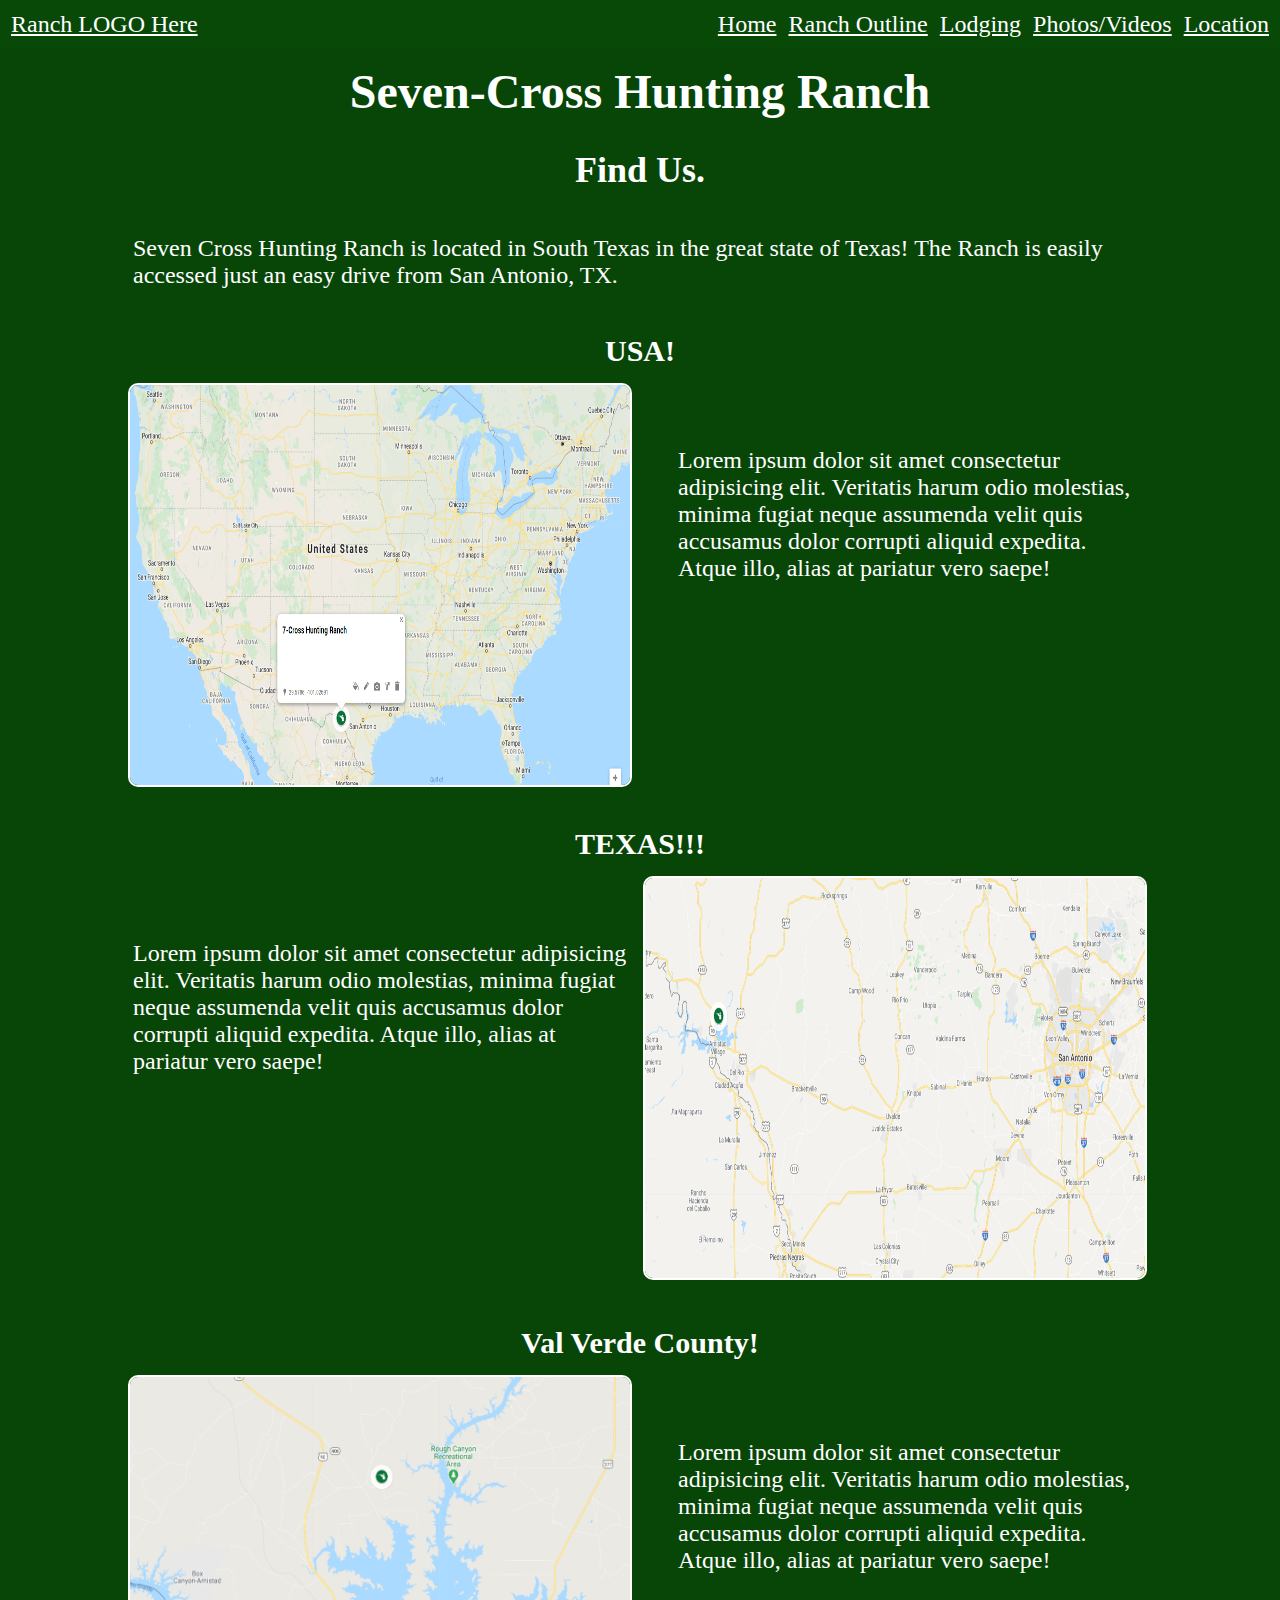
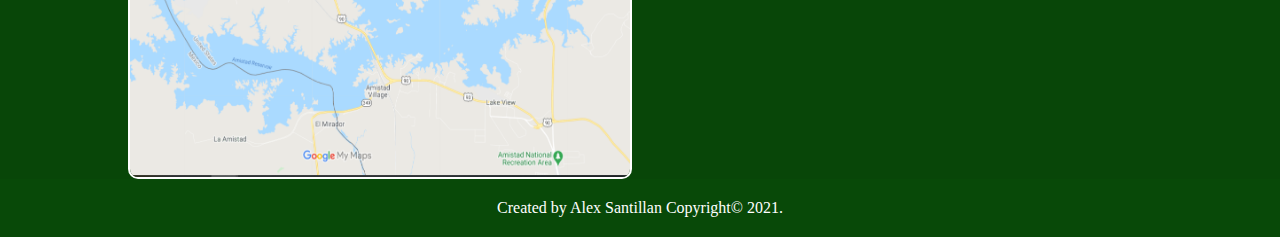
==== location.html @ 049c951f "Initial push of hunting website. Significant work is completed off line prior to initial push" ====
<!DOCTYPE html>
<html lang="en">

<head>
    <meta charset="UTF-8">
    <meta http-equiv="X-UA-Compatible" content="IE=edge">
    <meta name="viewport" content="width=device-width, initial-scale=1.0">
    <title>SevenCrossHuntingRanchLocation</title>
    <link rel="stylesheet" href="assets/css/styles.css">
</head>

<body>

    <!-- Navigation Bar -->
    <header id="masthead">
        <div>
            <a href="index.html">Ranch LOGO Here</a>

            <nav>
                <a href="index.html">Home</a>
                <a href="">Ranch Outline</a>
                <a href="facilities.html">Lodging</a>
                <a href="">Photos/Videos</a>
                <a href="location.html">Location</a>
            </nav>

        </div>
    </header>
    <!-- Main Headline -->
    <h1>
        Seven-Cross Hunting Ranch
    </h1>

    <!-- Container with Background Information -->
    <div class="container">

        <h2>
            Find Us.
        </h2>

        <p>
            Seven Cross Hunting Ranch is located in South Texas in the great state of Texas! The Ranch is easily
            accessed just an easy drive from San Antonio, TX.
        </p>

        <h4>
            USA!
        </h4>

        <div style="display: inline-block;">

            <img style="float: left;" src="assets/images/Map01.PNG" alt="Map Large View" width="500px" height="400px">

            <p style="margin-left: 275px; padding-left: 275px;padding-top: 40px;">
                Lorem ipsum dolor sit amet consectetur adipisicing elit. Veritatis harum odio molestias, minima fugiat
                neque
                assumenda velit quis accusamus dolor corrupti aliquid expedita. Atque illo, alias at pariatur vero
                saepe!
            </p>

        </div>


        <h4>
            TEXAS!!!
        </h4>

        <div style="display: inline-block;">

            <p style="float: left;width: 500px;padding-right: 10px;padding-top: 40px;">
                Lorem ipsum dolor sit amet consectetur adipisicing elit. Veritatis harum odio molestias, minima fugiat
                neque
                assumenda velit quis accusamus dolor corrupti aliquid expedita. Atque illo, alias at pariatur vero
                saepe!
            </p>

            <img src="assets/images/Map02.PNG" alt="Map Closer View" width="500px" height="400px">

        </div>

        <h4>
            Val Verde County!
        </h4>

        <div style="display: inline-block;">

            <img style="float: left;" src="assets/images/Map03.PNG" alt="Map Closest View" width="500px" height="400px">

            <p style="margin-left: 275px; padding-left: 275px;padding-top: 40px;">
                Lorem ipsum dolor sit amet consectetur adipisicing elit. Veritatis harum odio molestias, minima fugiat
                neque
                assumenda velit quis accusamus dolor corrupti aliquid expedita. Atque illo, alias at pariatur vero
                saepe!
            </p>
        </div>
    </div>

    <footer>
        Created by Alex Santillan Copyright&copy 2021.
    </footer>

</body>

</html>
---- assets/css/styles.css ----
body {
  margin: 0;
  padding: 0;
  font-size: 24px;
  color: white;
  background-color: rgb(8, 70, 8);
}

#masthead {
  /* position: fixed; */
  /* z-index: 99; */
  background-color: rgb(8, 73, 8);
  overflow: auto;
}

nav {
  float: right;
  padding: 8px;
}

a {
  display: inline-block;
  color: white;
  padding: 11px;
}

nav a {
  display: inline-block;
  color: white;
  padding: 3px;
}

h1,
h2 {
  padding: 15px;
  text-align: center;
  margin: 0;
}

.container {
  background-color: rgb(8, 70, 8);
  width: 1024px;
  margin: 0 auto;
}

img {
  margin-left: auto;
  margin-right: auto;
  display: block;
  border: 2px solid white;
  border-radius: 10px;
}

#location {
  display: inline-block;
}

h4 {
  text-align: center;
  font-size: 30px;
  margin-bottom: 15px;
}

p {
  padding: 5px;
}

footer {
  text-align: center;
  font-size: 16px;
  padding: 20px;
  background-color: rgb(8, 73, 8);
}
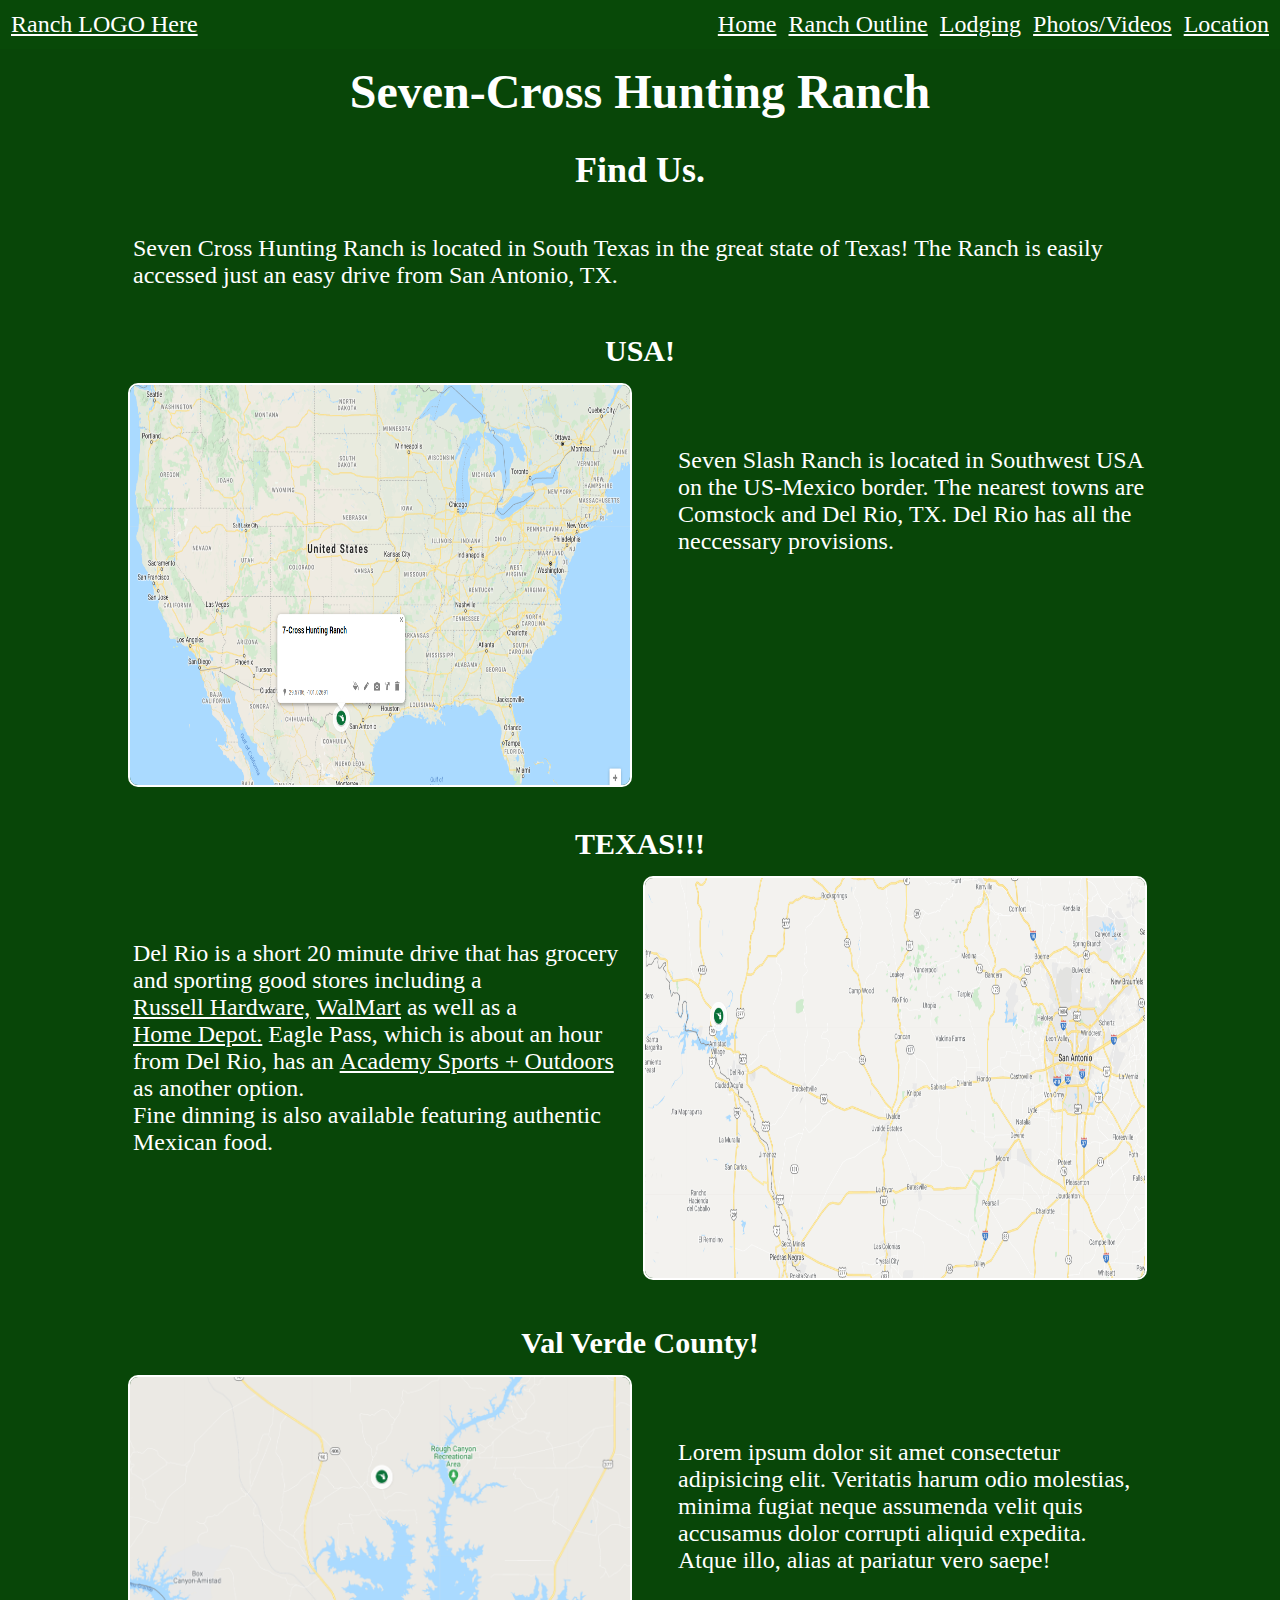
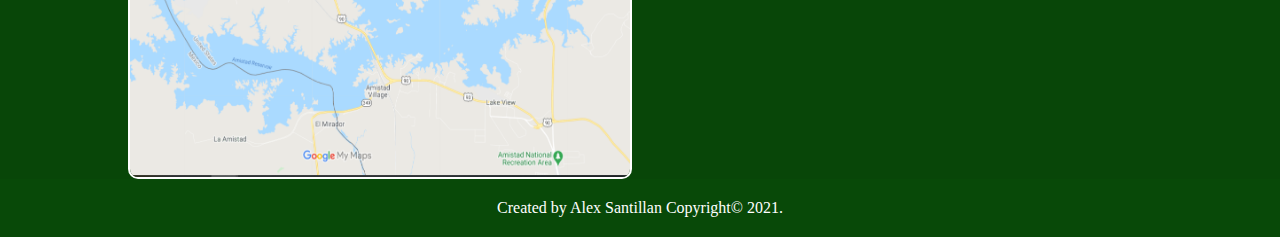
==== commit 172d0a42: "Added more styling and convenient links." ====
--- a/location.html
+++ b/location.html
@@ -52,10 +52,8 @@
             <img style="float: left;" src="assets/images/Map01.PNG" alt="Map Large View" width="500px" height="400px">
 
             <p style="margin-left: 275px; padding-left: 275px;padding-top: 40px;">
-                Lorem ipsum dolor sit amet consectetur adipisicing elit. Veritatis harum odio molestias, minima fugiat
-                neque
-                assumenda velit quis accusamus dolor corrupti aliquid expedita. Atque illo, alias at pariatur vero
-                saepe!
+                Seven Slash Ranch is located in Southwest USA on the US-Mexico border. The nearest towns are Comstock
+                and Del Rio, TX. Del Rio has all the neccessary provisions.
             </p>
 
         </div>
@@ -68,11 +66,20 @@
         <div style="display: inline-block;">
 
             <p style="float: left;width: 500px;padding-right: 10px;padding-top: 40px;">
-                Lorem ipsum dolor sit amet consectetur adipisicing elit. Veritatis harum odio molestias, minima fugiat
-                neque
-                assumenda velit quis accusamus dolor corrupti aliquid expedita. Atque illo, alias at pariatur vero
-                saepe!
+                Del Rio is a short 20 minute drive that has grocery and sporting good stores including a <a
+                    style="padding: 0; margin: 0;" target="_blank" href="https://russelltruevalue.com/">Russell
+                    Hardware, </a> <a style="padding: 0" target="_blank"
+                    href="https://www.walmart.com/store/447-del-rio-tx">WalMart </a> as well as a <a style="padding: 0"
+                    target="_blank" href="https://www.homedepot.com/l/Del-Rio/TX/Del-Rio/78840/6832">Home Depot.
+                </a> Eagle Pass, which is about an hour from Del Rio, has an <a style="padding: 0; margin: 0;"
+                    target="_blank" href="https://stores.academy.com/tx/eagle-pass/2083-n-veterans-blvd.html">Academy
+                    Sports + Outdoors</a> as another option.
+                <br>
+                Fine dinning is also available featuring authentic
+                Mexican food.
             </p>
+
+            <!-- <a style="padding: 0" target="_blank" href="">Home Depot</a> -->
 
             <img src="assets/images/Map02.PNG" alt="Map Closer View" width="500px" height="400px">
 
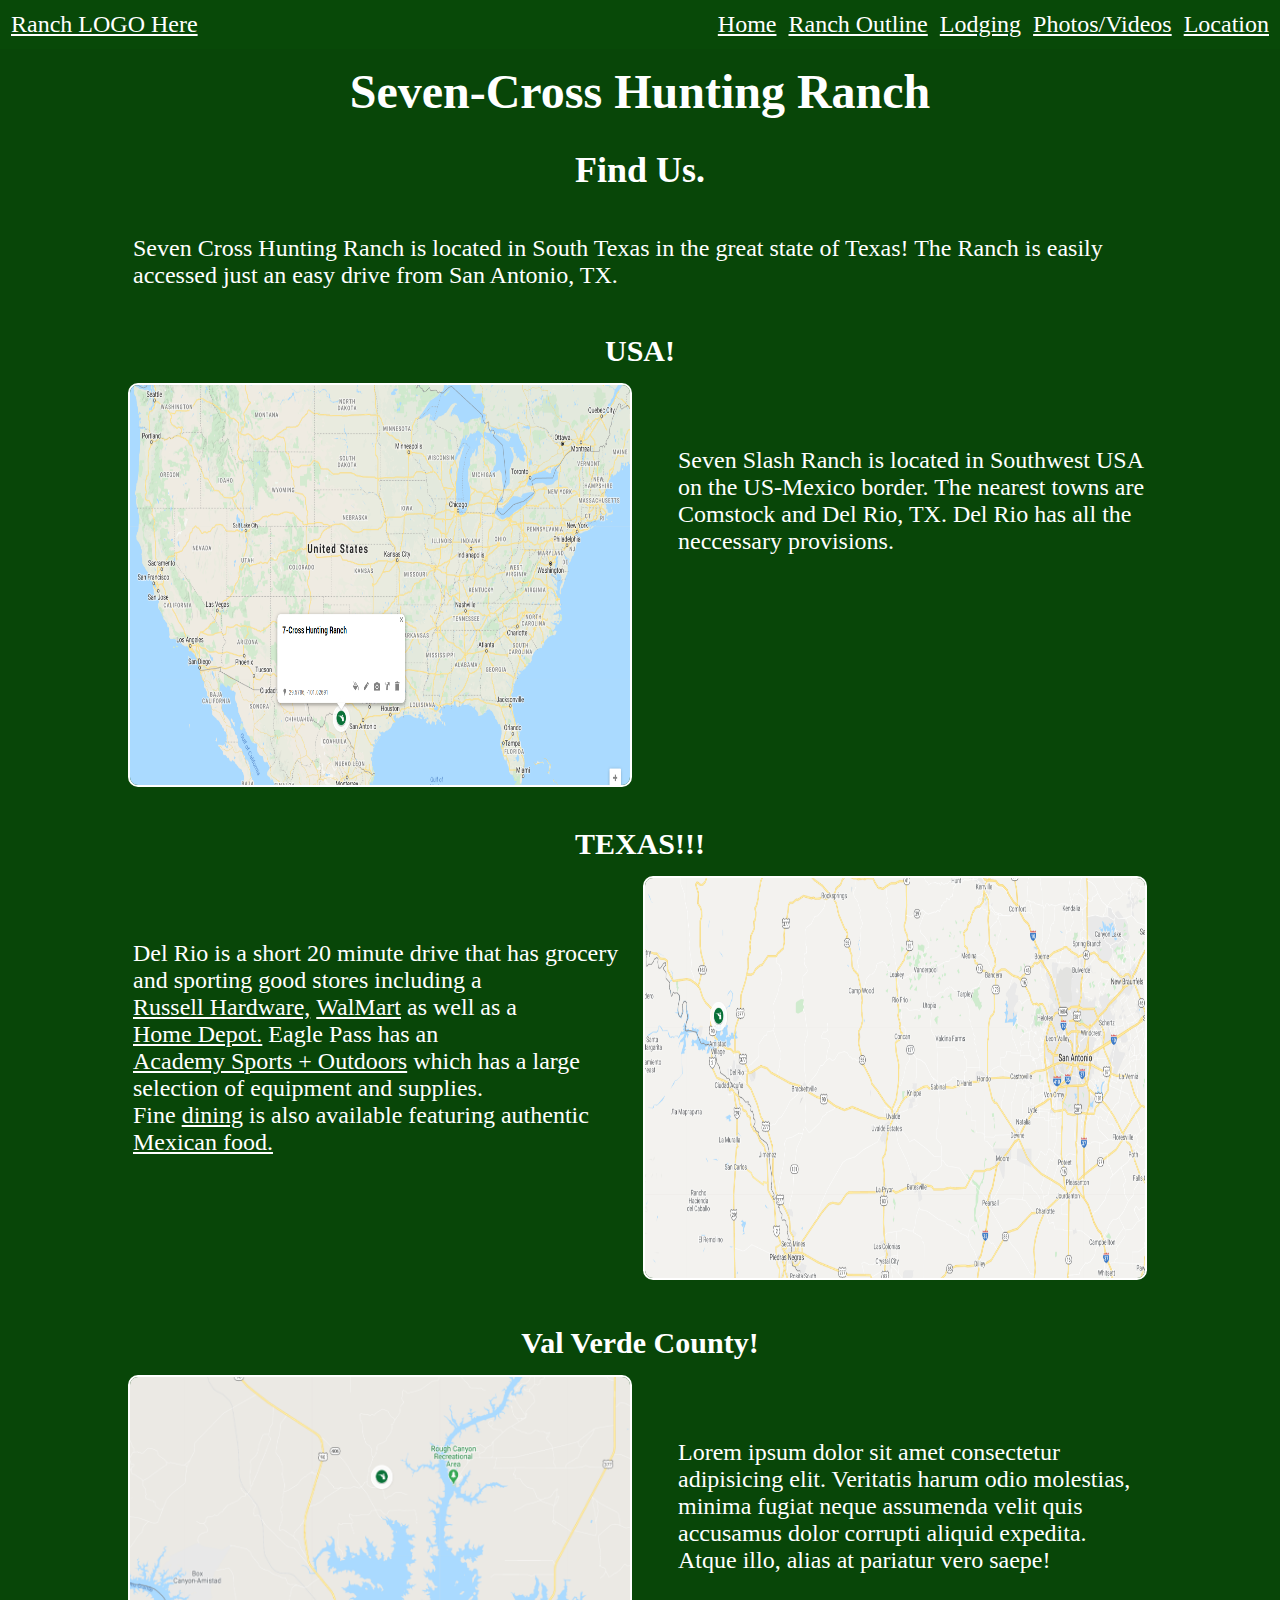
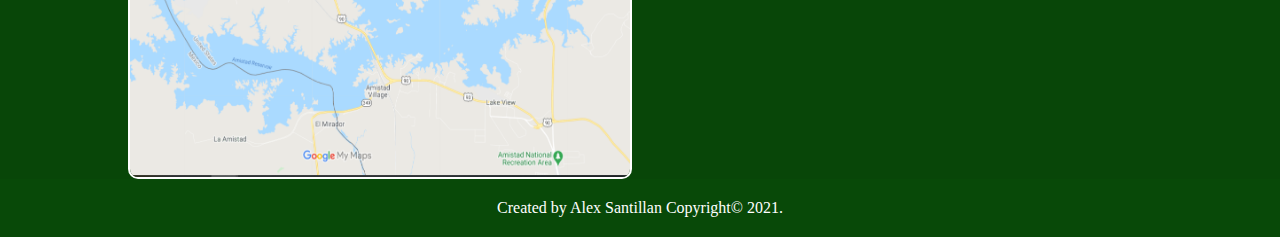
==== commit 582b279f: "Additional content with some styling" ====
--- a/location.html
+++ b/location.html
@@ -20,7 +20,7 @@
                 <a href="index.html">Home</a>
                 <a href="">Ranch Outline</a>
                 <a href="facilities.html">Lodging</a>
-                <a href="">Photos/Videos</a>
+                <a href="photos.html">Photos/Videos</a>
                 <a href="location.html">Location</a>
             </nav>
 
@@ -71,12 +71,16 @@
                     Hardware, </a> <a style="padding: 0" target="_blank"
                     href="https://www.walmart.com/store/447-del-rio-tx">WalMart </a> as well as a <a style="padding: 0"
                     target="_blank" href="https://www.homedepot.com/l/Del-Rio/TX/Del-Rio/78840/6832">Home Depot.
-                </a> Eagle Pass, which is about an hour from Del Rio, has an <a style="padding: 0; margin: 0;"
-                    target="_blank" href="https://stores.academy.com/tx/eagle-pass/2083-n-veterans-blvd.html">Academy
-                    Sports + Outdoors</a> as another option.
+                </a> Eagle Pass has an <a style="padding: 0; margin: 0;" target="_blank"
+                    href="https://stores.academy.com/tx/eagle-pass/2083-n-veterans-blvd.html">Academy
+                    Sports + Outdoors</a> which has a large selection of equipment and supplies.
                 <br>
-                Fine dinning is also available featuring authentic
-                Mexican food.
+                Fine <a style="padding: 0; margin: 0;" target="_blank"
+                    href="https://www.yelp.com/search?find_desc=Restaurants&find_loc=Del+Rio%2C+TX">dining</a> is
+                also available featuring authentic
+                <a style="padding: 0; margin: 0;" target="_blank" href="http://www.manuelssteakhouse.com/">Mexican
+                    food.</a>
+
             </p>
 
             <!-- <a style="padding: 0" target="_blank" href="">Home Depot</a> -->
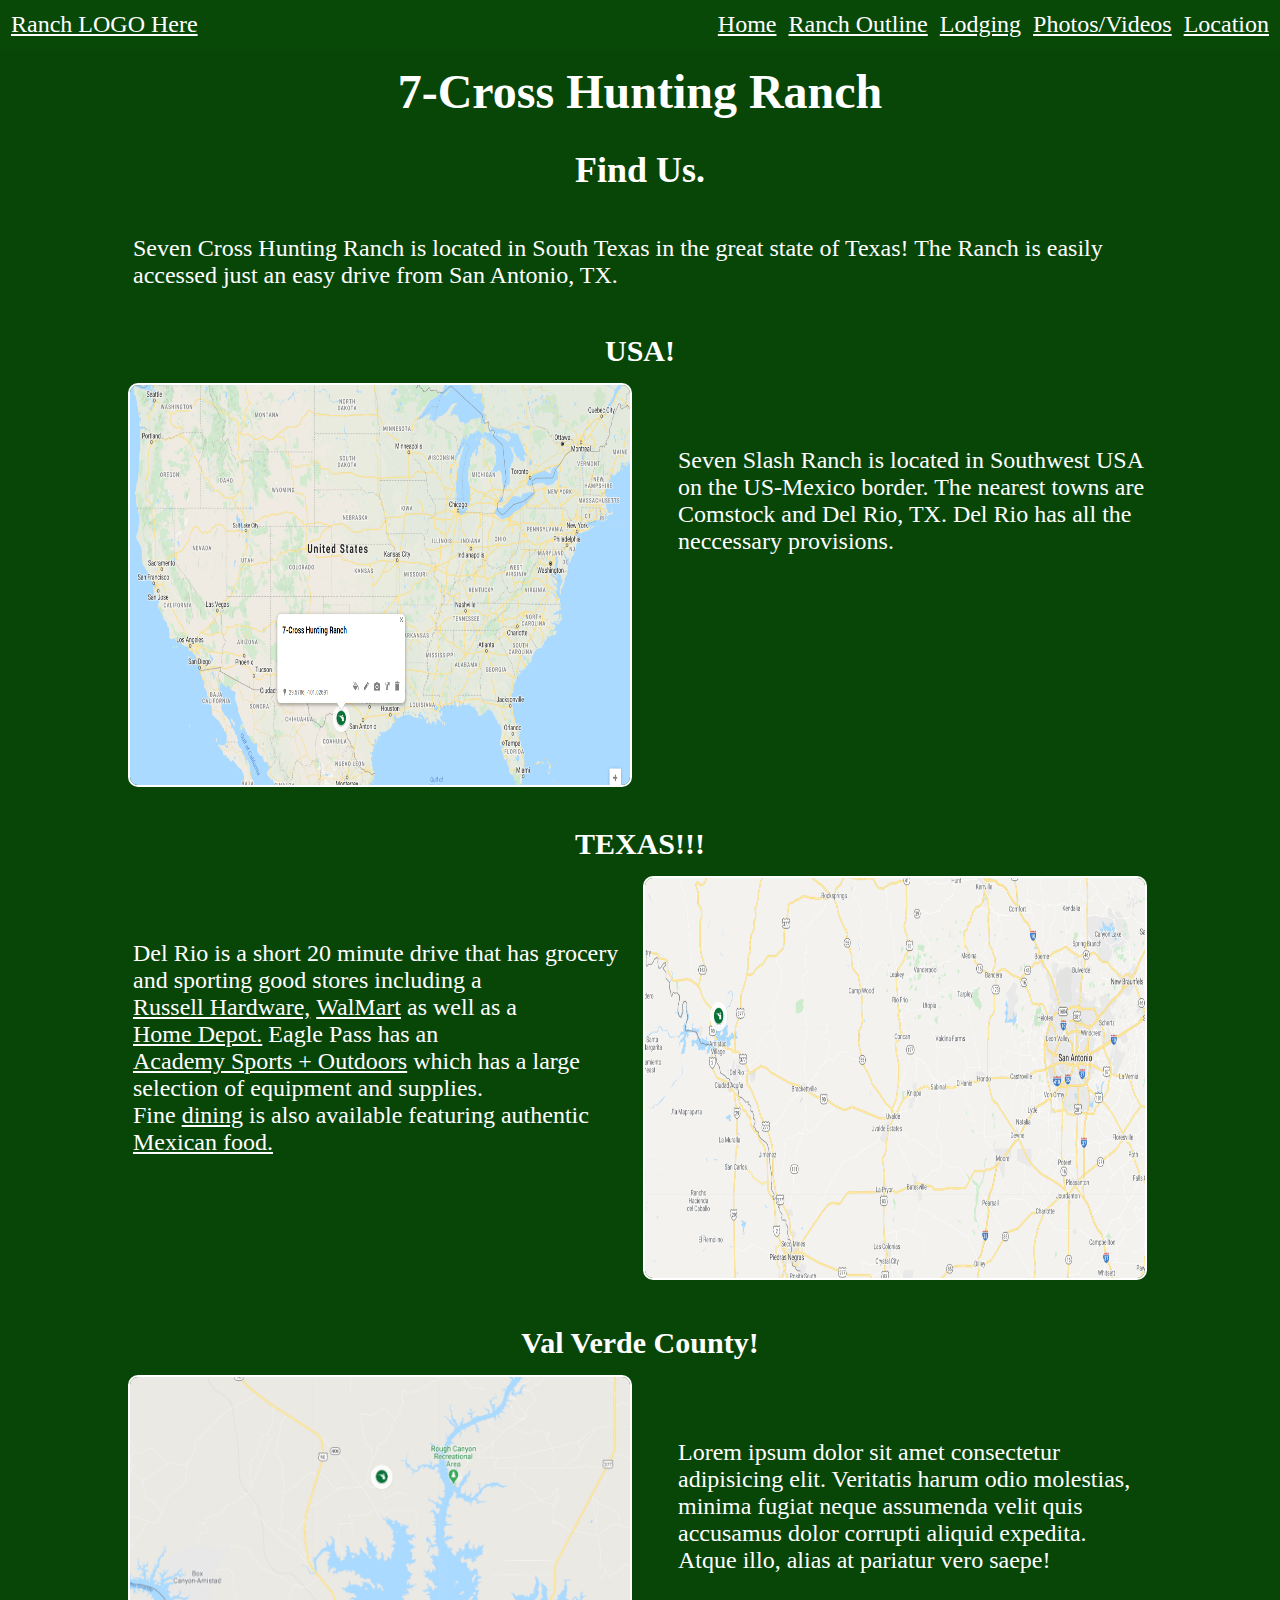
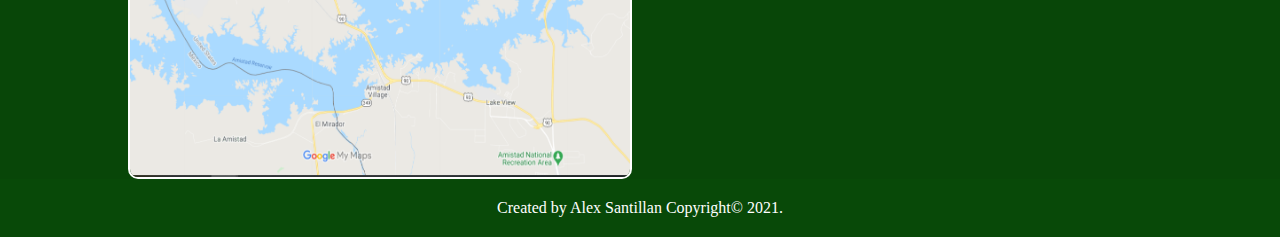
==== commit 48063e4b: "Added another page and content." ====
--- a/location.html
+++ b/location.html
@@ -5,7 +5,7 @@
     <meta charset="UTF-8">
     <meta http-equiv="X-UA-Compatible" content="IE=edge">
     <meta name="viewport" content="width=device-width, initial-scale=1.0">
-    <title>SevenCrossHuntingRanchLocation</title>
+    <title>7CrossHuntingRanch-Location</title>
     <link rel="stylesheet" href="assets/css/styles.css">
 </head>
 
@@ -18,7 +18,7 @@
 
             <nav>
                 <a href="index.html">Home</a>
-                <a href="">Ranch Outline</a>
+                <a href="pastures.html">Ranch Outline</a>
                 <a href="facilities.html">Lodging</a>
                 <a href="photos.html">Photos/Videos</a>
                 <a href="location.html">Location</a>
@@ -28,7 +28,7 @@
     </header>
     <!-- Main Headline -->
     <h1>
-        Seven-Cross Hunting Ranch
+        7-Cross Hunting Ranch
     </h1>
 
     <!-- Container with Background Information -->
